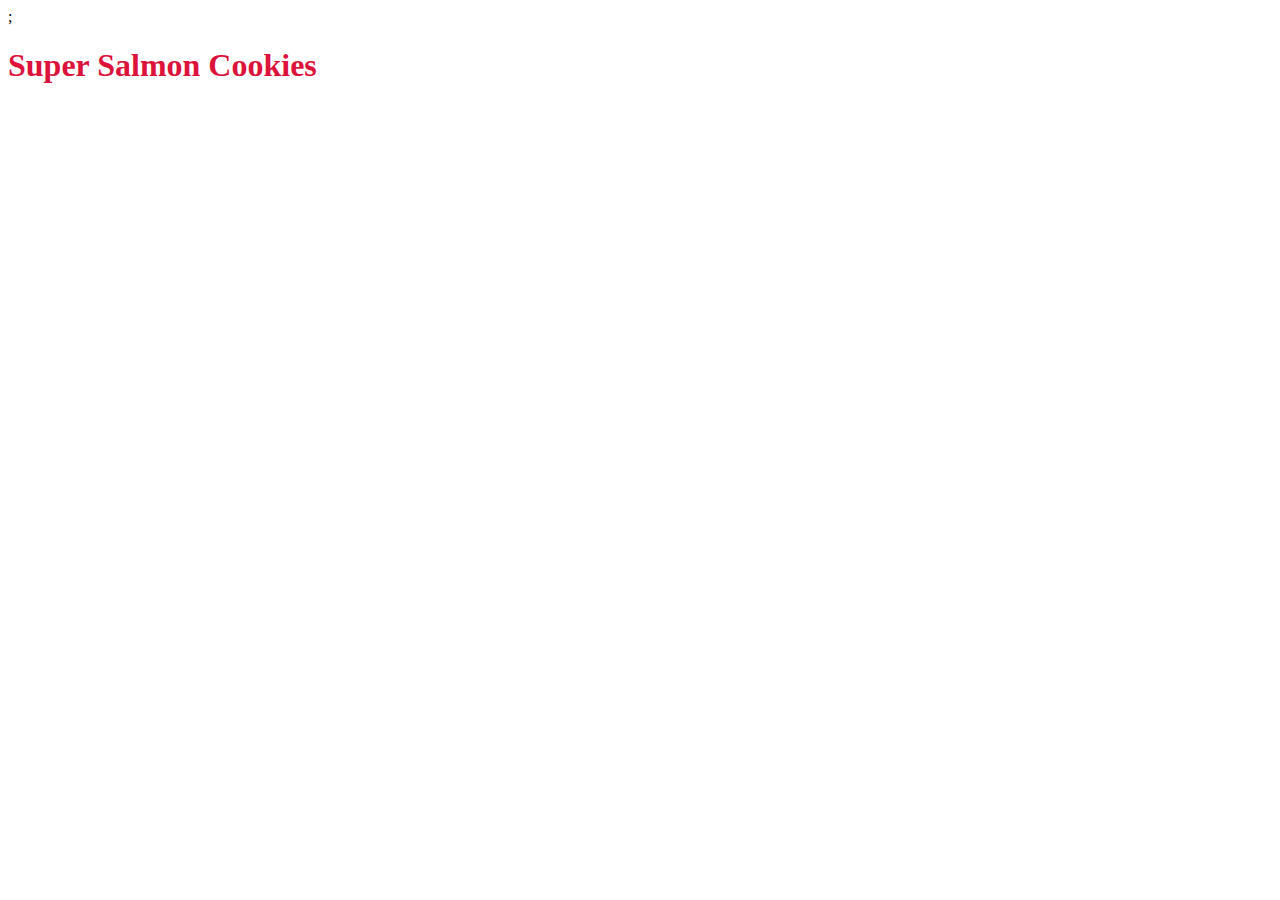
==== index.html @ aa304e30 "first cookie commit" ====
<!DOCTYPE html>;
<html>
  <head>
    <link rel="stylesheet" href="css/style.css">
  </head>
  <body>
    <header>
      <h1>Super Salmon Cookies</h1>
    </header>
    <section id="seattle">

    </section>
    <script src="js/app.js"></script>
  </body>
</html>
---- css/style.css ----
h1 {
  color: crimson;
}
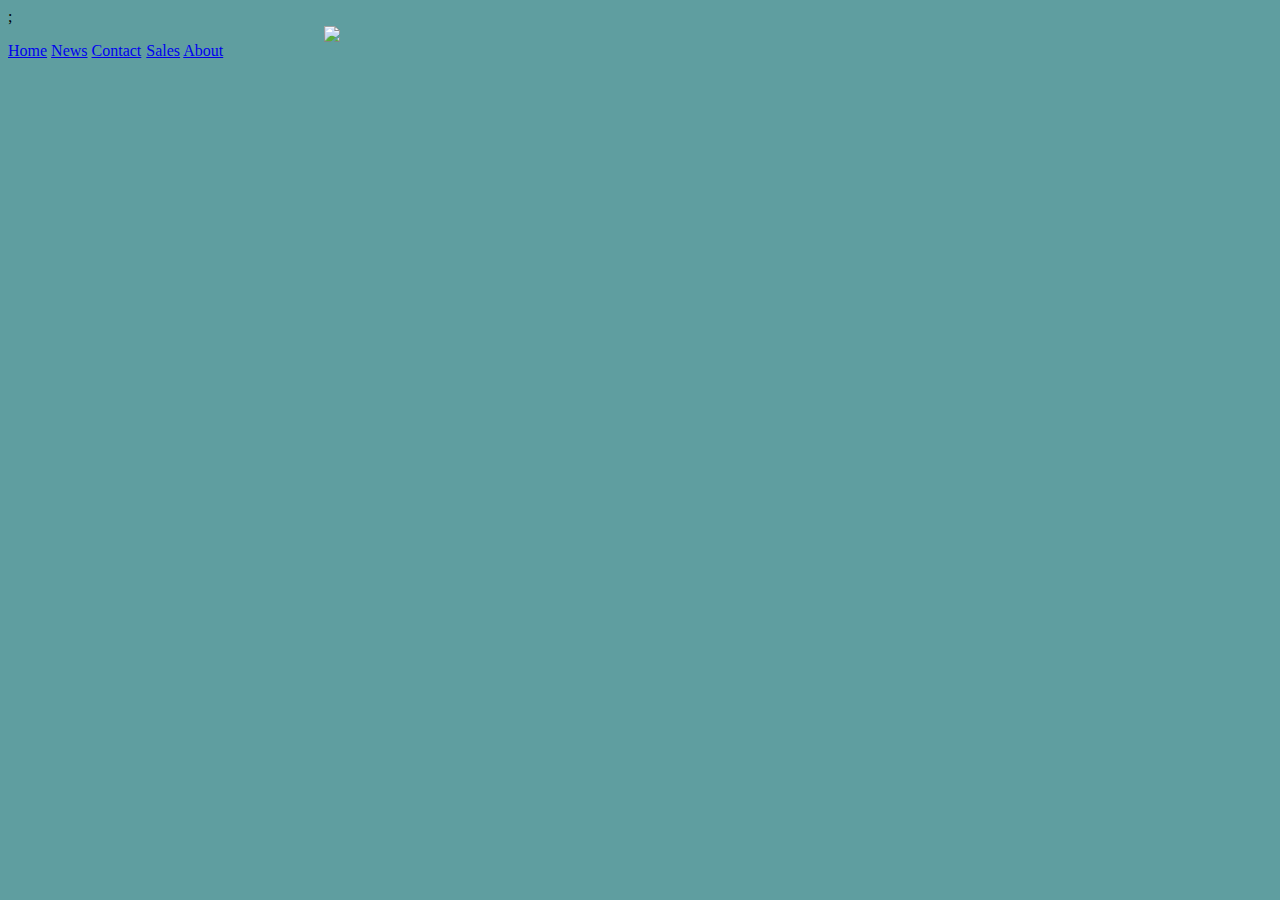
==== commit 78de2fa7: "some css" ====
--- a/index.html
+++ b/index.html
@@ -1,15 +1,37 @@
 <!DOCTYPE html>;
 <html>
-  <head>
-    <link rel="stylesheet" href="css/style.css">
-  </head>
-  <body>
-    <header>
-      <h1>Super Salmon Cookies</h1>
-    </header>
-    <section id="seattle">
+
+<head>
+  <link rel="stylesheet" href="css/style.css">
+</head>
+
+<body>
+  <header>
+    <img src="https://codefellows.github.io/code-201-guide/curriculum/class-06/lab/assets/salmon.png">
+  </header>
+  <div class="topnav">
+    <a class="active" href="#home">Home</a>
+    <a href="#news">News</a>
+    <a href="#contact">Contact</a>
+    <div class="topnav-right">
+      <a href="sales.html">Sales</a>
+      <a href="#about">About</a>
+    </div>
+  </div>
+
+  <main>
+    <section>
+     
+    </section>
+    <section>
 
     </section>
-    <script src="js/app.js"></script>
-  </body>
+    <section>
+
+    </section>
+
+  </main>
+  <script src="js/app.js"></script>
+</body>
+
 </html>--- a/css/style.css
+++ b/css/style.css
@@ -1,3 +1,37 @@
-h1 {
-  color: crimson;
-}+
+
+th {
+
+color: darkred;
+}
+
+td {
+font-style: Arial;
+color: darkblue;
+}
+
+table, th, td {
+  border: 2px solid black;
+  align-items: center;
+}
+
+img {
+  display: block;
+  margin-left: auto;
+  margin-right: auto;
+  width: 50%;
+  
+}
+
+.topnav {
+  float: left;
+}
+
+.topnav-right {
+  float: right;
+  padding-left: 5px;
+}
+
+body {
+  background-color: cadetblue;
+}
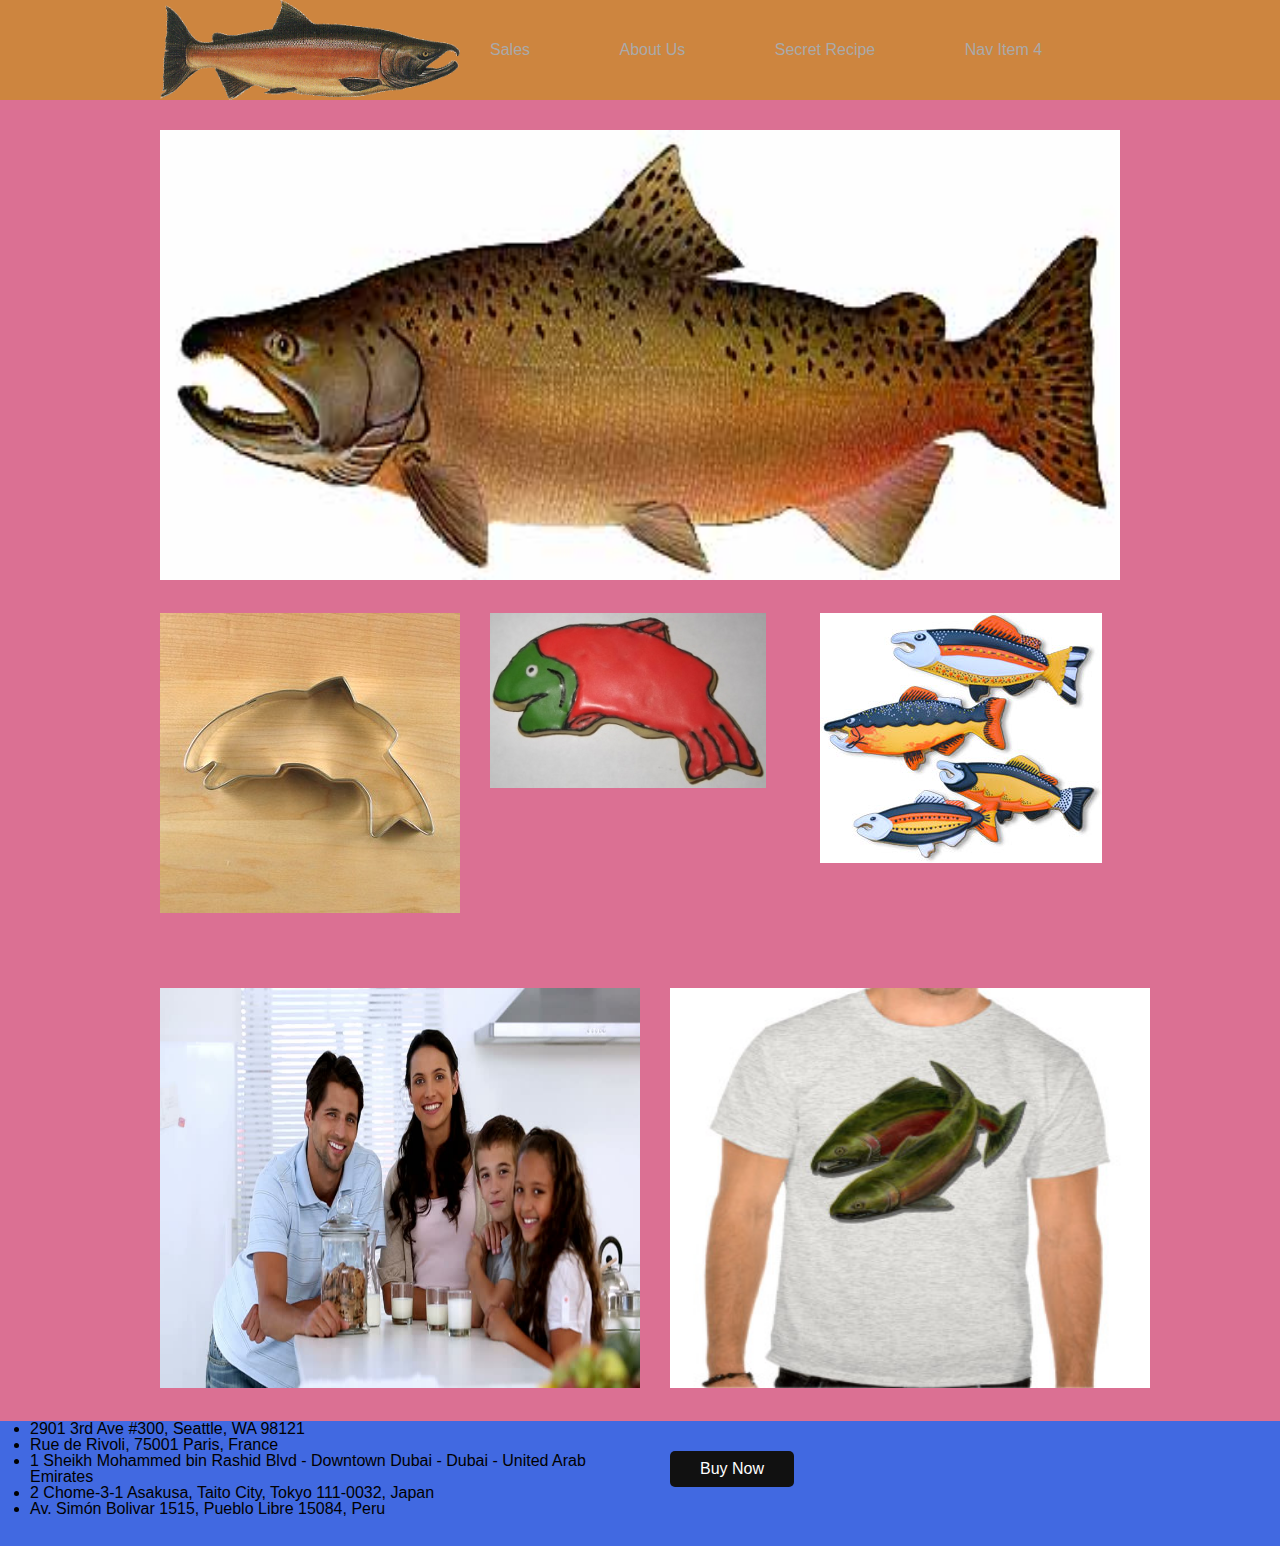
==== commit f410bdde: "more css" ====
--- a/index.html
+++ b/index.html
@@ -1,37 +1,59 @@
-<!DOCTYPE html>;
-<html>
+<!DOCTYPE html>
+<html lang="en">
+
 
 <head>
+  <title>SalmonCookies</title>
+  <link rel="stylesheet" href="css/reset.css">
   <link rel="stylesheet" href="css/style.css">
 </head>
 
 <body>
   <header>
-    <img src="https://codefellows.github.io/code-201-guide/curriculum/class-06/lab/assets/salmon.png">
+    <nav>
+      <img src="img/salmon.png" alt="logo" title="logo">
+      <ul>
+        <li><a href="sales.html">Sales</a></li>
+        <li><a href="#">About Us</a></li>
+        <li><a href="#">Secret Recipe</a></li>
+        <li><a href="#">Nav Item 4</a></li>
+      </ul>
+    </nav>
   </header>
-  <div class="topnav">
-    <a class="active" href="#home">Home</a>
-    <a href="#news">News</a>
-    <a href="#contact">Contact</a>
-    <div class="topnav-right">
-      <a href="sales.html">Sales</a>
-      <a href="#about">About</a>
-    </div>
-  </div>
+  <main>
+    <img id="bigpic" src="img/chinook.jpg" alt="hero" title="hero">
+    <ul>
 
-  <main>
+      <li> <img src="img/cutter.jpeg" alt="sub-banner" title="sub-banner"> </li>
+
+      <li> <img src="img/frosted-cookie.jpg" alt="sub-banner" title="sub-banner"> </li>
+
+      <li> <img src="img/fish.jpg" alt="sub-banner" title="sub-banner"> </li>
+    </ul>
     <section>
-     
+      <img src="img/family.jpg" alt="" title="">
+      <article>
+        <img id="tshirt" src="img/shirt.jpg" alt="" srcset="">
+        <div>Buy Now</div>
+      </article>
+    </section>
+  </main>
+  <footer>
+    <section>
+      <p>2901 3rd Ave #300, Seattle, WA 98121</p>
     </section>
     <section>
-
+      <p>Rue de Rivoli, 75001 Paris, France</p>
     </section>
     <section>
-
+      <p>1 Sheikh Mohammed bin Rashid Blvd - Downtown Dubai - Dubai - United Arab Emirates</p>
     </section>
-
-  </main>
-  <script src="js/app.js"></script>
+    <section>
+      <p>2 Chome-3-1 Asakusa, Taito City, Tokyo 111-0032, Japan</p>
+    </section>
+    <section>
+      <p>Av. Simón Bolivar 1515, Pueblo Libre 15084, Peru</p>
+  </footer>
 </body>
 
 </html>--- a/css/style.css
+++ b/css/style.css
@@ -1,37 +1,124 @@
-
-
-th {
-
-color: darkred;
+body {
+  font-family: Arial, Helvetica, sans-serif;
+  background-color: palevioletred;
 }
 
-td {
-font-style: Arial;
-color: darkblue;
+  header {
+    height: 100px;
+    background-color:peru;
 }
 
-table, th, td {
-  border: 2px solid black;
-  align-items: center;
+  header nav {
+    width: 960px;
+    margin: auto;
 }
 
-img {
-  display: block;
-  margin-left: auto;
-  margin-right: auto;
-  width: 50%;
-  
+  header img {
+    float: left;
+    width: 300px;
+    height: 100px;
+}
+  header ul {
+    float: left; 
+  }
+
+  header li {
+    display: inline;
+    line-height: 100px;
+    color: red;  
+  }
+
+  header li:first-child {
+    margin-left: 30px;
+  }
+
+  header li {
+    margin-left: 85px;
+  }
+
+  header a {
+    color: #aaa;
+    text-decoration: none;
+  }
+
+  main {
+    width: 960px;
+    margin: auto;
 }
 
-.topnav {
-  float: left;
+  main img {
+   margin-top: 30px;
 }
 
-.topnav-right {
-  float: right;
-  padding-left: 5px;
+#bigpic{
+  width: 960px;
+  height: 450px;
 }
 
-body {
-  background-color: cadetblue;
+  section img {
+    width: 480px;
+    height: 400px;
+  }
+
+  main li:first-child {
+    margin-left: 0px;
+  }
+
+  main li {
+    margin-left: 30px;
+    float: left;
+    width: 300px;
+    height: 375px;
+  }
+
+  main article {
+    width: 50%;
+    float: right;
+  }
+
+  main h2 {
+    font-size: 20px;
+    margin-left: 30px;
+    margin-top: 30px;
+  }
+
+  main p {
+    font-style: italic;
+    margin-left: 30px;
+    line-height: 20px;
+    height: 330px;
+    overflow: auto;
+  }
+
+  main div {
+    background-color: #111;
+    color: #fff;
+    display: inline-block;
+    margin-left: 30px;
+    margin-top: 10px;
+    padding: 10px 30px;
+    border-radius: 5px;
+  }
+
+  main div:hover {
+    background-color: blue;
+    transition: 35ms;
+  }
+
+footer {
+  height: 125px;
+  background-color: royalblue;
+  margin-top: 30px;
 }
+
+footer section {
+  display: list-item;
+  margin-left: 30px;
+}
+
+#tshirt {
+  width: 480px;
+  height: 400px;
+  margin-left: 30px;
+  margin-bottom: 50px;
+}